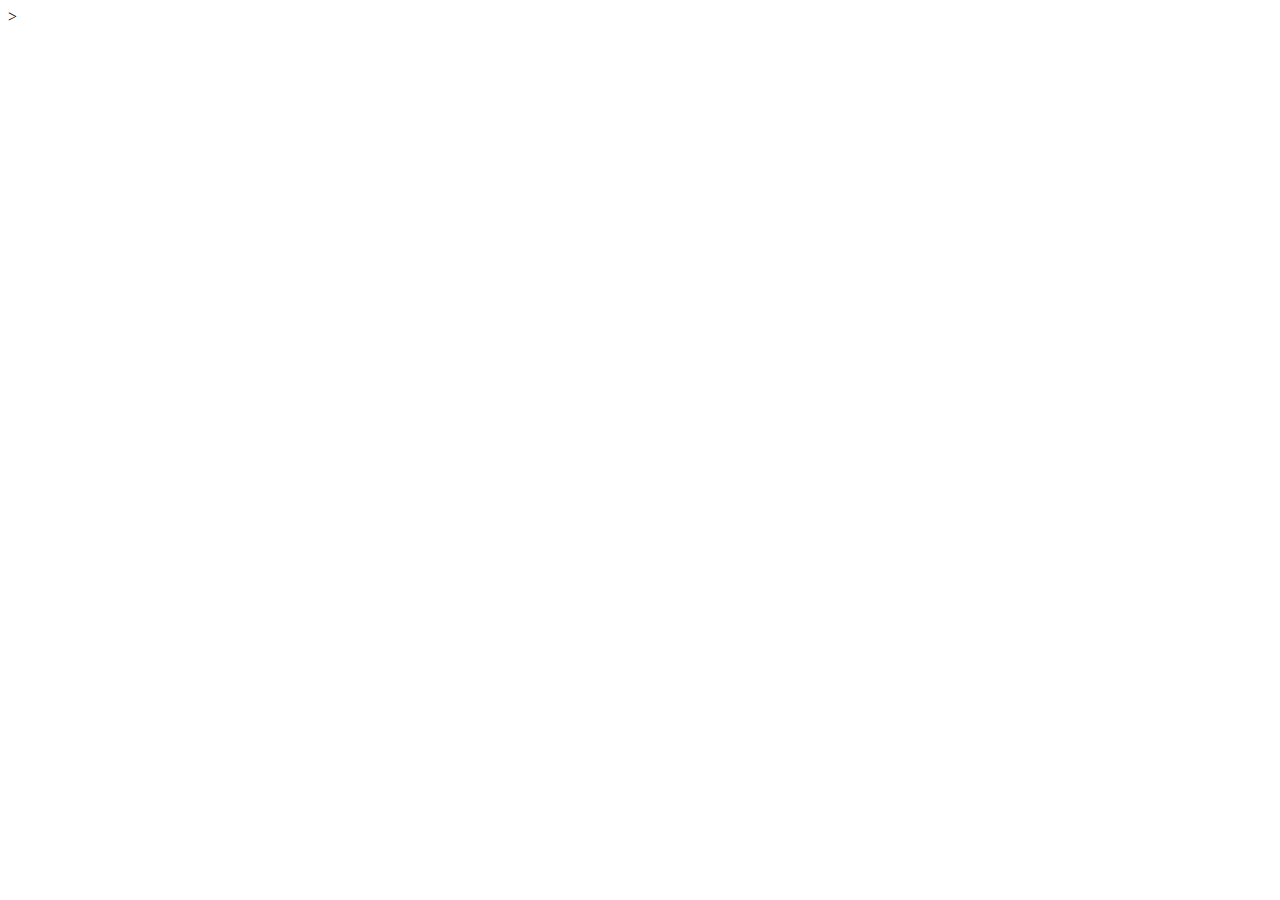
==== Leaflet-Step-1/index.html @ 4d6a3386 "color markers" ====
<!DOCTYPE html>
<html lang="en">
<head>
  <meta charset="utf-8">
  <title>Geo JSON</title>

  <!-- Leaflet CSS -->
  <link rel="stylesheet" href="https://unpkg.com/leaflet@1.6.0/dist/leaflet.css"
    integrity="sha512-xwE/Az9zrjBIphAcBb3F6JVqxf46+CDLwfLMHloNu6KEQCAWi6HcDUbeOfBIptF7tcCzusKFjFw2yuvEpDL9wQ=="
    crossorigin="" />>

  <!--D3 cdn-->
  <script src="https://cdnjs.cloudflare.com/ajax/libs/d3/4.5.0/d3.min.js"></script>

  <!-- Our CSS -->
  <link rel="stylesheet" type="text/css" href="./static/css/style.css">
</head>

<body>
  <!-- The div where we will inject our map -->
  <div id="mapid"></div>

  <!-- Leaflet JS -->
  <script src="https://unpkg.com/leaflet@1.6.0/dist/leaflet.js"
    integrity="sha512-gZwIG9x3wUXg2hdXF6+rVkLF/0Vi9U8D2Ntg4Ga5I5BZpVkVxlJWbSQtXPSiUTtC0TjtGOmxa1AJPuV0CPthew=="
    crossorigin=""></script>
  <!-- API key -->
  <script type="text/javascript" src="./static/js/config.js"></script>
  <script type="text/javascript" src="./static/js/choropleth.js"></script>
  <!-- Our JS -->
  <script type="text/javascript" src="./static/js/logic.js"></script>
</body>
</html>
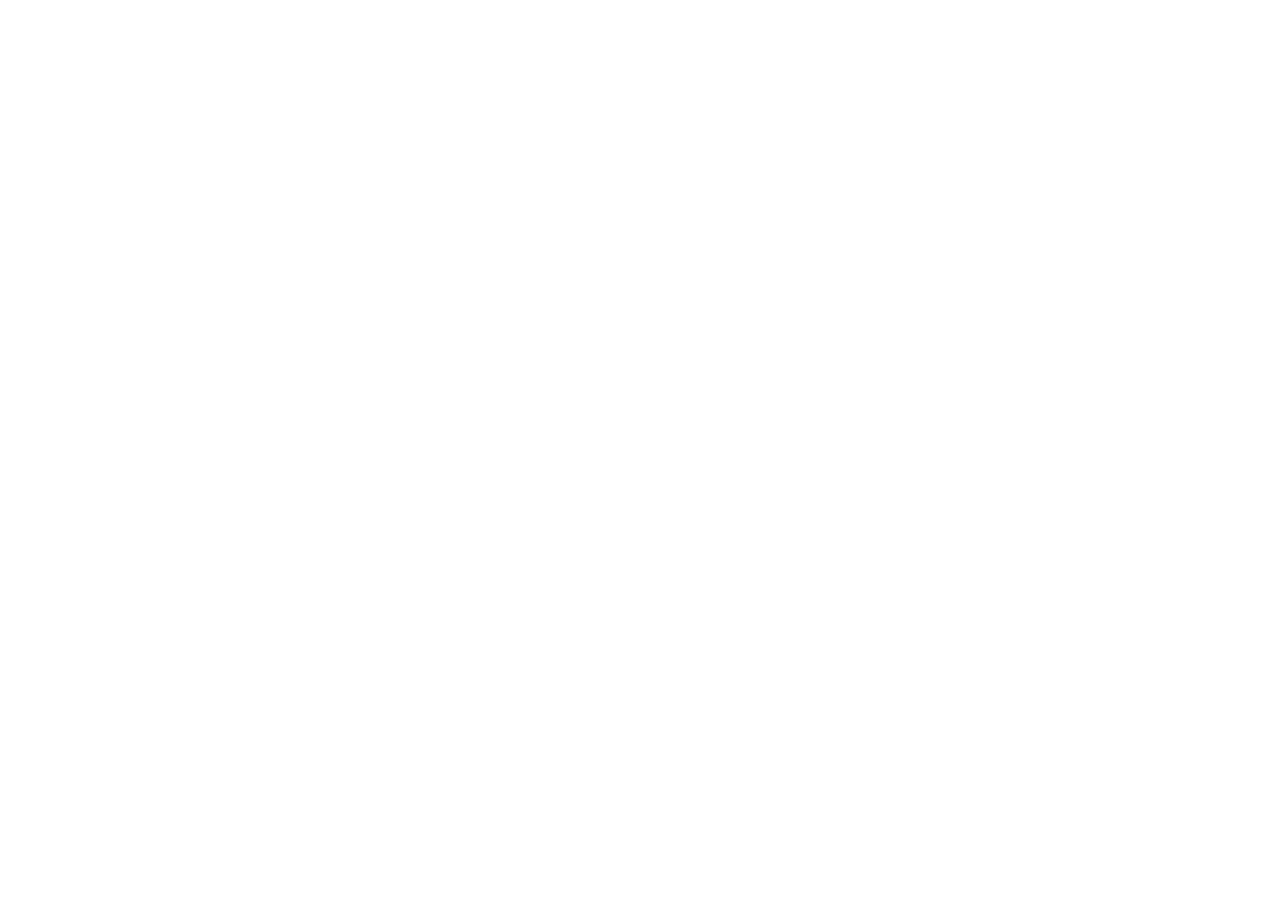
==== commit 447d773d: "adding tectonic plates" ====
--- a/Leaflet-Step-1/index.html
+++ b/Leaflet-Step-1/index.html
@@ -2,12 +2,12 @@
 <html lang="en">
 <head>
   <meta charset="utf-8">
-  <title>Geo JSON</title>
+  <title>Earthquake Map Step 1</title>
 
   <!-- Leaflet CSS -->
   <link rel="stylesheet" href="https://unpkg.com/leaflet@1.6.0/dist/leaflet.css"
     integrity="sha512-xwE/Az9zrjBIphAcBb3F6JVqxf46+CDLwfLMHloNu6KEQCAWi6HcDUbeOfBIptF7tcCzusKFjFw2yuvEpDL9wQ=="
-    crossorigin="" />>
+    crossorigin="" />
 
   <!--D3 cdn-->
   <script src="https://cdnjs.cloudflare.com/ajax/libs/d3/4.5.0/d3.min.js"></script>
@@ -26,7 +26,6 @@
     crossorigin=""></script>
   <!-- API key -->
   <script type="text/javascript" src="./static/js/config.js"></script>
-  <script type="text/javascript" src="./static/js/choropleth.js"></script>
   <!-- Our JS -->
   <script type="text/javascript" src="./static/js/logic.js"></script>
 </body>
--- a/Leaflet-Step-1/static/css/style.css
+++ b/Leaflet-Step-1/static/css/style.css
@@ -0,0 +1,34 @@
+body {
+	padding: 0;
+	margin: 0;
+  }
+  
+  #mapid,
+  body,
+  html {
+	height: 100%;
+  }
+  
+  
+  /* CSS from the Leaflet-Choropleth documentation */
+  .info {
+	padding: 6px 8px;
+	font: 14px/16px Arial, Helvetica, sans-serif;
+	background: white;
+	background: rgba(255,255,255,0.8);
+	box-shadow: 0 0 15px rgba(0,0,0,0.2);
+	border-radius: 5px;
+	}
+	.legend {
+	background-color: “black”;
+	line-height: 25px;
+	color: #555;
+	width: auto;
+	}
+	.legend i {
+	width: 20px;
+	height: 24px;
+	float: left;
+	margin-right: 8px;
+	opacity: 0.7;
+	}
